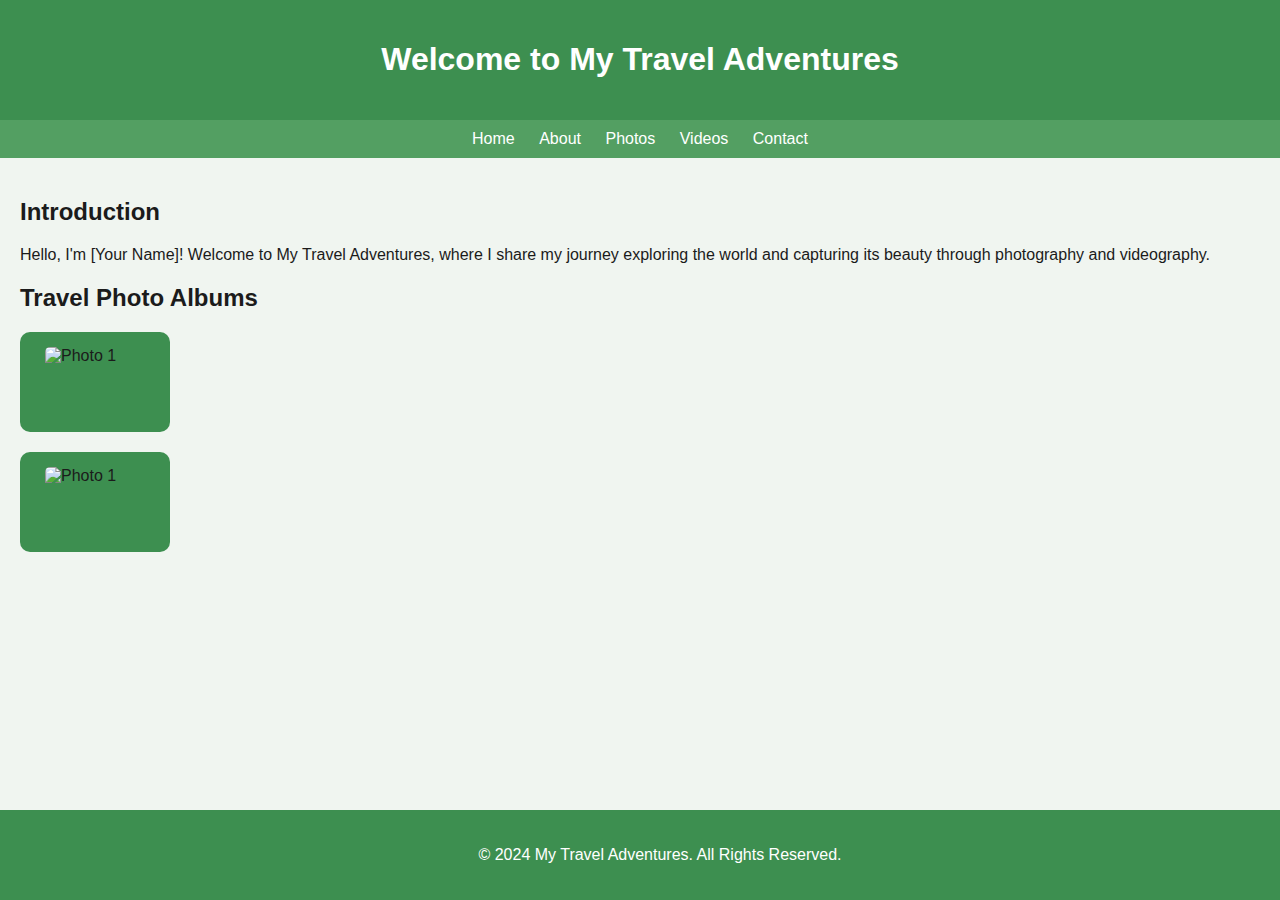
==== index.html @ 80002347 "Add files via upload" ====
<!DOCTYPE html>
<html lang="en">
<head>
    <meta charset="UTF-8">
    <meta name="viewport" content="width=device-width, initial-scale=1.0">
    <title>Welcome to My Travel Adventures</title>
    <link rel="stylesheet" href="styles.css">
</head>
<body>
    <header>
        <h1>Welcome to My Travel Adventures</h1>
    </header>
    <nav>
        <a href="index.html">Home</a>
        <a href="about.html">About</a>
        <a href="photos.html">Photos</a>
        <a href="videos.html">Videos</a>
        <a href="contact.html">Contact</a>
    </nav>
    <section id="home">
        <h2>Introduction</h2>
        <p>
            Hello, I'm [Your Name]! Welcome to My Travel Adventures, where I share my journey exploring the world and capturing its beauty through photography and videography.
        </p>
        <h2>Travel Photo Albums</h2>
        <div class="folders">
            <div class="folder" style="background-image: url('photo1.jpg');">
                <div class="photos">
                    <img src="photo1_1.jpg" alt="Photo 1">
                    <img src="photo1_2.jpg" alt="Photo 2">
                    <!-- Add more photos as needed -->
                </div>
            </div>
            <div class="folder" style="background-image: url('photo2.jpg');">
                <div class="photos">
                    <img src="photo2_1.jpg" alt="Photo 1">
                    <img src="photo2_2.jpg" alt="Photo 2">
                    <!-- Add more photos as needed -->
                </div>
            </div>
            <!-- Add more folders with photos as needed -->
        </div>
    </section>
    <footer>
        <p>&copy; 2024 My Travel Adventures. All Rights Reserved.</p>
    </footer>
</body>
</html>
---- styles.css ----
/* General styles */
body {
    font-family: 'DM Sans', sans-serif;
    margin: 0;
    padding: 0;
    background-color: #f0f5f0; /* Light green shade for the background */
    color: #1b1b1b; /* Dark green shade for text */
}

/* Styles for header */
header {
    background-color: #3d8f50; /* Dark green shade for header background */
    color: #fff; /* White color for header text */
    padding: 20px;
    text-align: center;
}

/* Styles for navigation */
nav {
    background-color: #539f62; /* Green shade for navigation background */
    color: #fff; /* White color for navigation text */
    text-align: center;
    padding: 10px;
}

nav a {
    text-decoration: none;
    color: #fff;
    padding: 10px;
}

nav a:hover {
    background-color: #68b37d; /* Light green shade on navigation hover */
}

/* Styles for sections */
section {
    padding: 20px;
}
footer ul li a {
    color: #fff; /* White color for social media links */
}

footer ul li a:hover {
    text-decoration: underline;
}
/* Styles for about section */
#about {
    background-color: #fff; /* White background for about section */
    color: #1b1b1b; /* Dark green shade for text in about section */
    margin-top: 20px;
    padding: 20px;
}

#about h2 {
    color: #3d8f50; /* Dark green shade for heading in about section */
}

.description {
    margin-bottom: 20px;
}

/* Styles for footer */
footer {
    background-color: #3d8f50; /* Dark green shade for footer background */
    color: #fff; /* White color for footer text */
    text-align: center;
    padding: 20px;
    position: fixed;
    bottom: 0;
    width: 100%;
}
/* Styles for folder-like shape */
.folder {
    width: 150px;
    height: 100px;
    background-color: #3d8f50; /* Matched with header color */
    margin-bottom: 20px;
    position: relative;
    border-radius: 10px;
    overflow: hidden;
}

.folder-top {
    width: 100%;
    height: 60%;
    background-color: #539f62; /* Matched with navigation color */
}

.folder-bottom {
    width: 100%;
    height: 40%;
    background-color: #539f62; /* Matched with navigation color */
}

.folder a {
    display: block;
    text-align: center;
    margin-top: -20px;
    font-weight: bold;
    color: #fff; /* White color for folder text */
    text-decoration: none;
    position: relative;
    z-index: 1;
}
/* Additional styles for photos */
.photos {
    display: flex;
    flex-wrap: wrap;
    justify-content: center;
    margin-top: 10px;
}

.photos img {
    width: 100px; /* Adjust size as needed */
    height: 100px; /* Adjust size as needed */
    margin: 5px;
    border-radius: 5px;
}
/* Additional styles for social icons */
.social-icons {
    list-style-type: none;
    padding: 100;
    display: flex;
    justify-content: center;
}

.social-icons li {
    margin: 0 15px; /* Adjust spacing between icons */
}

.social-icons li a {
    color: #3d8f50; /* Adjust icon color */
}

.social-icons li a:hover {
    color: #539f62; /* Adjust icon color on hover */
}
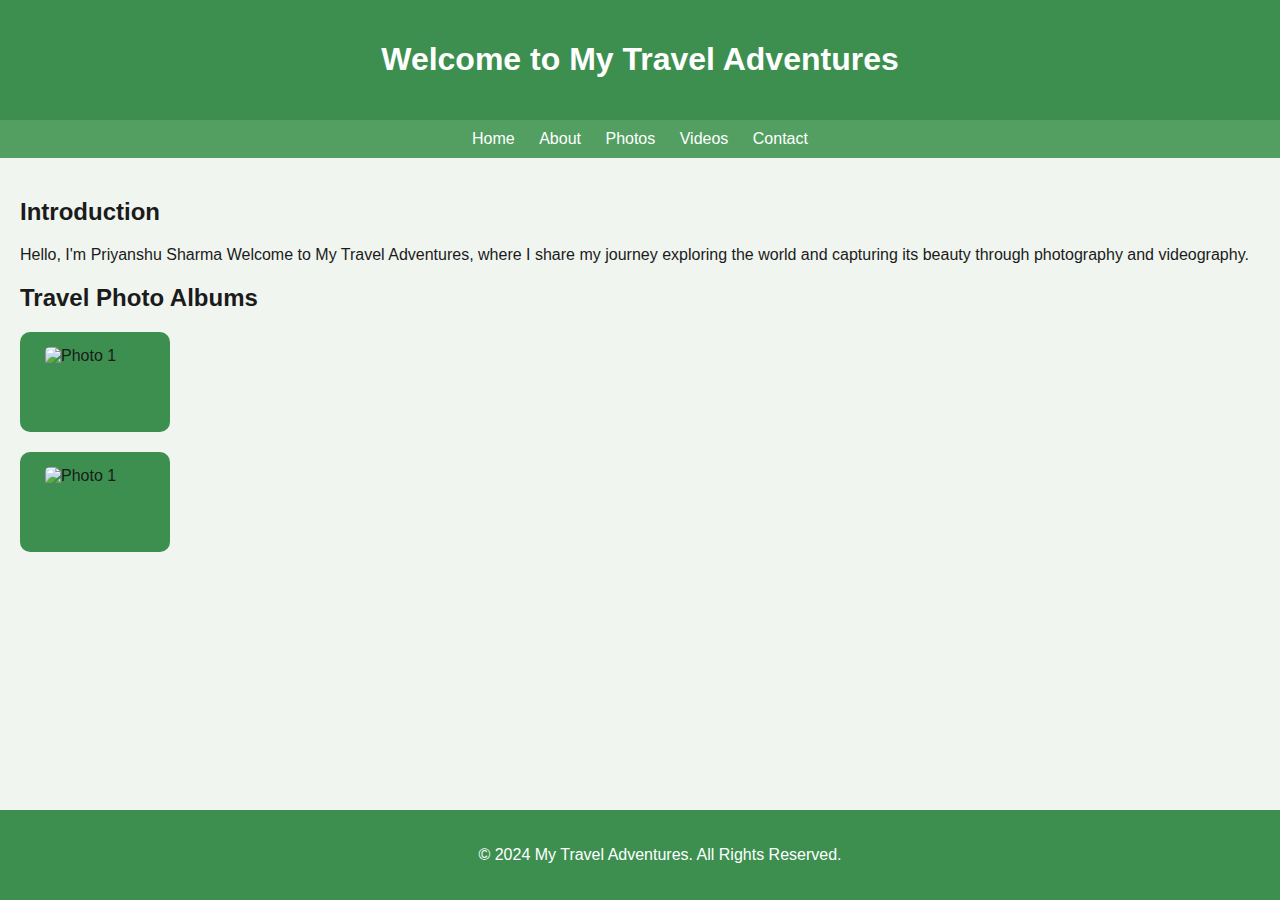
==== commit 775657c2: "Update index.html" ====
--- a/index.html
+++ b/index.html
@@ -20,7 +20,7 @@
     <section id="home">
         <h2>Introduction</h2>
         <p>
-            Hello, I'm [Your Name]! Welcome to My Travel Adventures, where I share my journey exploring the world and capturing its beauty through photography and videography.
+            Hello, I'm Priyanshu Sharma Welcome to My Travel Adventures, where I share my journey exploring the world and capturing its beauty through photography and videography.
         </p>
         <h2>Travel Photo Albums</h2>
         <div class="folders">
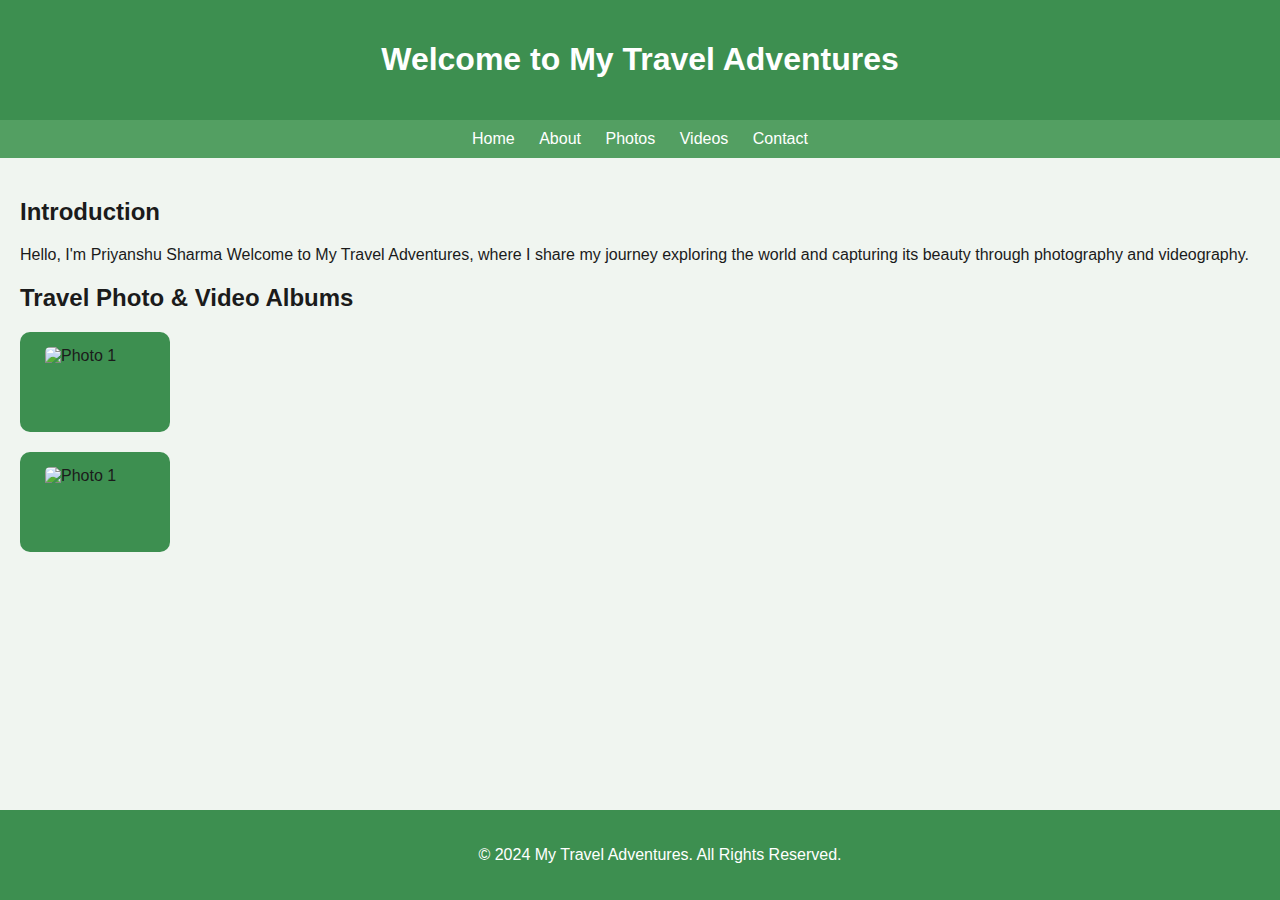
==== commit 054b427b: "Update index.html" ====
--- a/index.html
+++ b/index.html
@@ -22,7 +22,7 @@
         <p>
             Hello, I'm Priyanshu Sharma Welcome to My Travel Adventures, where I share my journey exploring the world and capturing its beauty through photography and videography.
         </p>
-        <h2>Travel Photo Albums</h2>
+        <h2>Travel Photo & Video Albums</h2>
         <div class="folders">
             <div class="folder" style="background-image: url('photo1.jpg');">
                 <div class="photos">
--- a/styles.css
+++ b/styles.css
@@ -135,4 +135,4 @@
 
 .social-icons li a:hover {
     color: #539f62; /* Adjust icon color on hover */
-}+}
